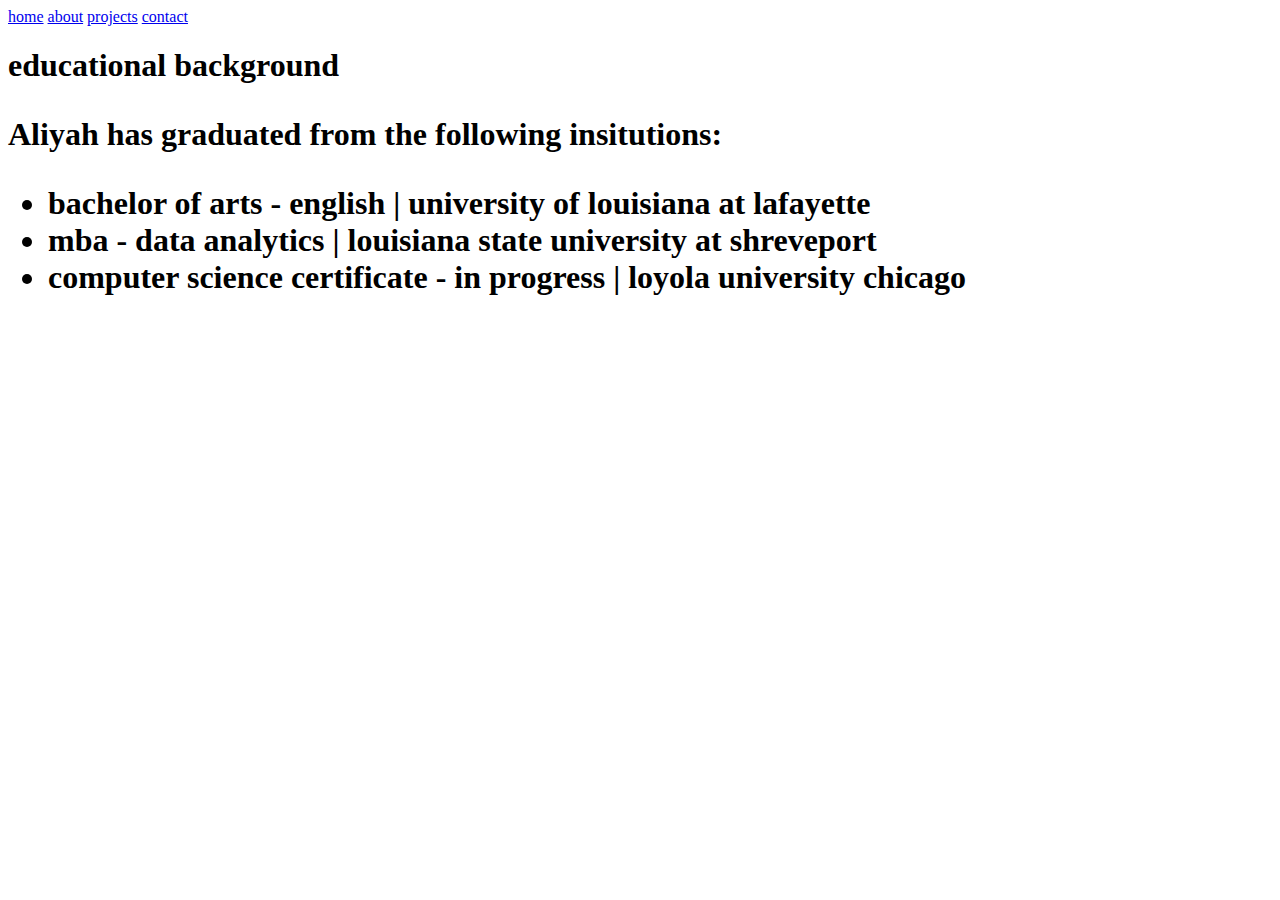
==== about.html @ dff58909 "Update about.html" ====
<!DOCTYPE html>
<html lang="en">
<head>
    <meta charset="UTF-8">
    <meta name="viewport" content="width=device-width, initial-scale=1.0">
    <title>Document</title>
</head>
<header>
    <div class="tabs">
        <a href="index.html">home</a>
        <a href="about.html">about</a>
        <a href="projects.html">projects</a>
        <a href="contact.html">contact</a>
      </div>
</header>
<body>
    <h1> educational background 
        <p>
            Aliyah has graduated from the following insitutions:
        </p>
        <ul>
        <li>
            bachelor of arts - english | university of louisiana at lafayette 
        <li>
         mba - data analytics | louisiana state university at shreveport
         <li>
        computer science certificate - in progress | loyola university chicago 
        </ul>
      </h1>

</body>
</html>
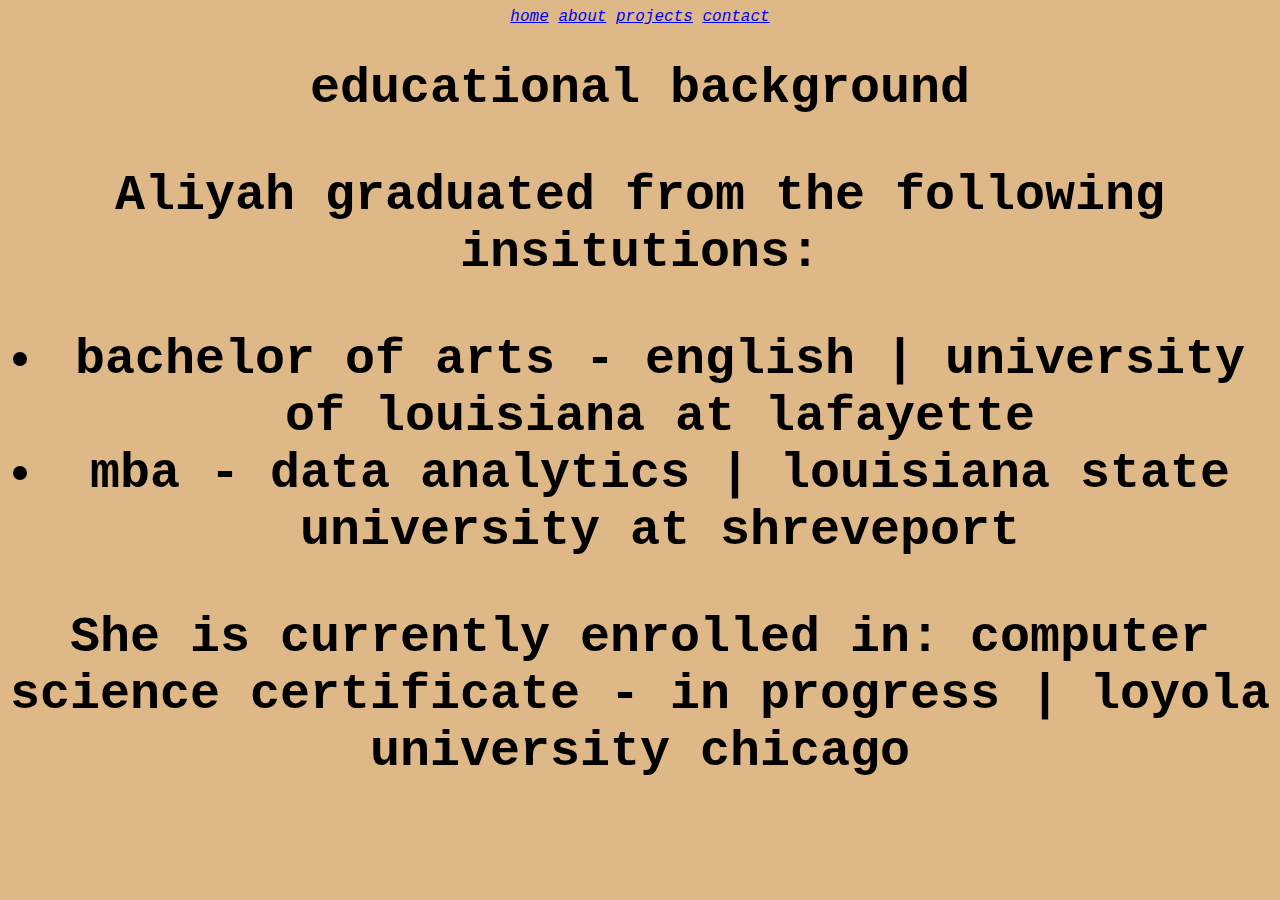
==== commit 75a7ee70: "Update about.html" ====
--- a/about.html
+++ b/about.html
@@ -1,32 +1,36 @@
-<!DOCTYPE html>
-<html lang="en">
-<head>
-    <meta charset="UTF-8">
-    <meta name="viewport" content="width=device-width, initial-scale=1.0">
-    <title>Document</title>
-</head>
-<header>
-    <div class="tabs">
-        <a href="index.html">home</a>
-        <a href="about.html">about</a>
-        <a href="projects.html">projects</a>
-        <a href="contact.html">contact</a>
-      </div>
-</header>
-<body>
-    <h1> educational background 
-        <p>
-            Aliyah has graduated from the following insitutions:
-        </p>
-        <ul>
-        <li>
-            bachelor of arts - english | university of louisiana at lafayette 
-        <li>
-         mba - data analytics | louisiana state university at shreveport
-         <li>
-        computer science certificate - in progress | loyola university chicago 
-        </ul>
-      </h1>
-
-</body>
-</html>
+<!DOCTYPE html>
+<html lang="en">
+<head>
+    <meta charset="UTF-8">
+    <meta name="viewport" content="width=device-width, initial-scale=1.0">
+    <link rel="stylesheet" href="styles.css" />
+    <title>about - aliyah cosie </title>
+</head>
+<header>
+    <div class="tabs">
+        <a href="index.html">home</a>
+        <a href="about.html">about</a>
+        <a href="projects.html">projects</a>
+        <a href="contact.html">contact</a>
+      </div>
+</header>
+<body>
+    <body id = "about-style">
+    <body style ="background-color:burlywood;"></body>
+    <h1> educational background 
+        <p>
+            Aliyah graduated from the following insitutions:
+        </p>
+        <ul>
+        <li>
+            bachelor of arts - english | university of louisiana at lafayette 
+        <li>
+         mba - data analytics | louisiana state university at shreveport
+        </ul>
+        <p>
+            She is currently enrolled in: 
+            computer science certificate - in progress | loyola university chicago
+        </p>
+      </h1>
+</body>
+</html>
--- a/styles.css
+++ b/styles.css
@@ -0,0 +1,39 @@
+* {
+    font-family:'Courier New', Courier, monospace
+}
+img {
+    border-radius: 500px;
+    height: 300px;
+    width: 300px;
+}
+
+.tabs {
+    text-align: center;
+    color: black;
+}
+
+<body style ="background-color:hotpink;">
+
+body{
+    margin: 50px;
+}
+header {
+    font-style: italic;
+}
+figcaption {
+    font-style: italic;
+    font-size:xx-large;
+}
+h1 {
+    font-size: 50px;
+    text-align: center;
+}
+
+h2 {
+    font-family:fantasy
+    text-align: center;
+}
+
+.aliyah{
+    text-align: center;
+}